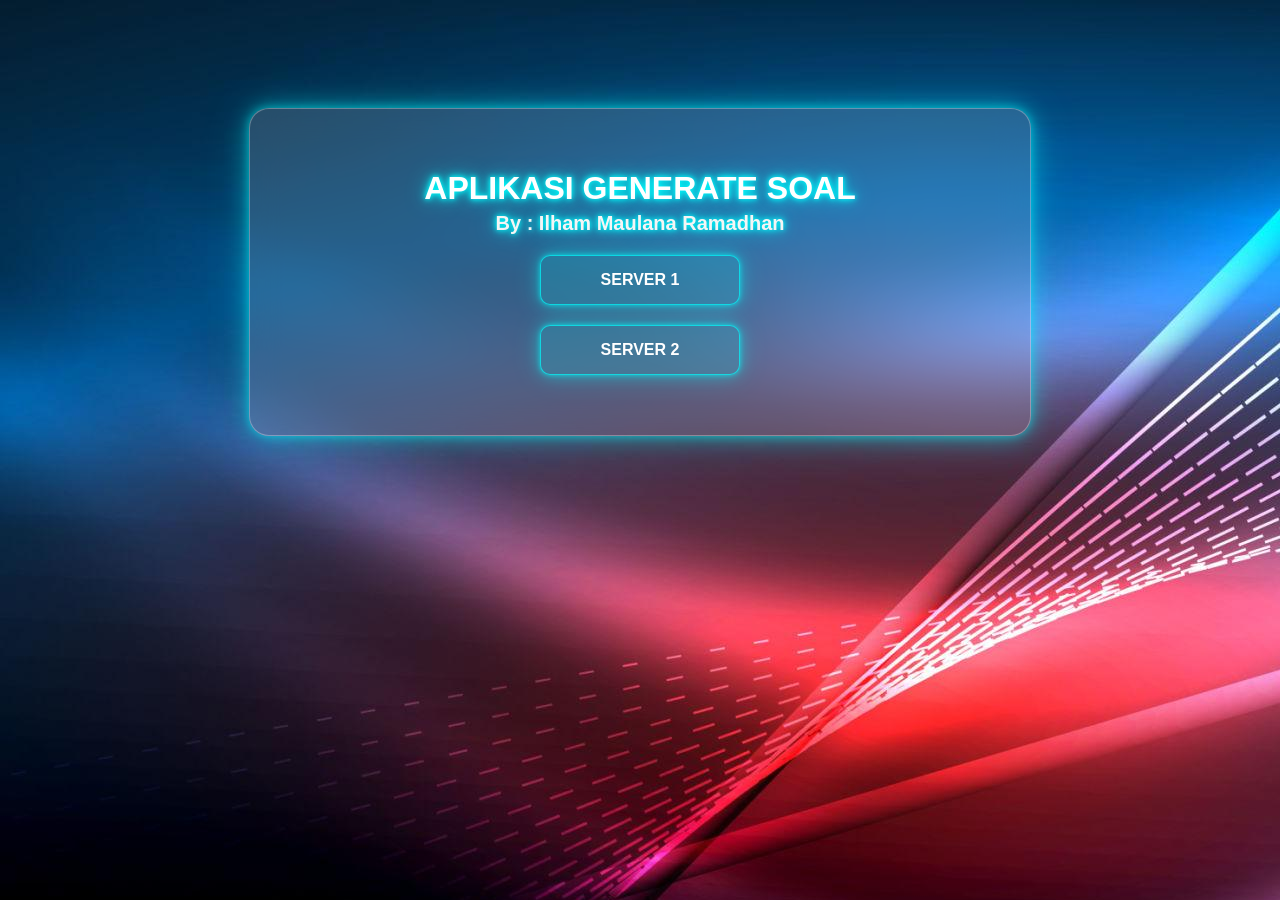
==== index.html @ 63fc75fb "Add files via upload" ====
<!DOCTYPE html>
<html lang="en">
<head>
    <meta charset="UTF-8">
    <meta name="viewport" content="width=device-width, initial-scale=1.0">
    <title>Document</title>
    <link rel="stylesheet" href="gaya soal.css">
</head>
<body>
<div class="glass-box">
<h1>APLIKASI GENERATE SOAL</h1>
<h2>By : Ilham Maulana Ramadhan</h2>
<button id="gemini">SERVER 1</button>
<button id="grooq">SERVER 2</button>
</div>
<script src="script_index.js"></script>
</body>
</html>
---- gaya soal.css ----
body{font-family: Arial, Helvetica, sans-serif;background-image: url(futur1.jpg);margin: 20;padding: 50px;}
h1{text-align: center;color: #ffffff;}
h2{text-align: center;color: whitesmoke;font-size: 20px;}
label{font-weight: bold;color:white;font-size: 16px;text-align: center;display: block;}

.input-form {width: auto;box-sizing: border-box;padding: 15px;border: 1px solid rgba(0, 255, 255, 0.6);border-radius: 15px;
background: rgba(0, 0, 0, 0.25);color: #ffffff;outline: none;box-shadow:0 0 5px rgba(0, 255, 255, 0.5),0 0 15px rgba(0, 255, 255, 0.3),0 0 30px rgba(0, 255, 255, 0.15);transition: all 0.3s ease; display: block;margin: 20px auto;}

.input-form:hover {
    border-color: #00ffff;

    box-shadow:
        0 0 10px #00ffff,
        0 0 15px #00ffff,
        0 0 30px #00ffff,
        0 0 50px rgba(0, 255, 255, 0.5);
}

#tujuanPembelajaran {width: auto;height: 100px;padding: 10px;border: 2px solid greenyellow;box-sizing: border-box;resize: both;display: block;margin: 0 auto; box-shadow:
        0 0 5px rgba(0, 255, 255, 0.6),
        0 0 15px rgba(0, 255, 255, 0.4),
        0 0 25px rgba(0, 255, 255, 0.2);

    transition: 0.3s ease;}

#tujuanPembelajaran:hover {
    border-color: #00ffff;

    box-shadow:
        0 0 5px #00ffff,
        0 0 15px #00ffff,
        0 0 30px #00ffff,
        0 0 50px rgba(0, 255, 255, 0.5);
}    
option {border: 2px solid greenyellow;border-radius: 2px;padding: 10px;height: 30px;}
button{border: 2px solid greenyellow;background-color: greenyellow;width: 150px;height: 50px;}
.hasil {
    display: block;
    color: black;
    background: white;
    padding: 20px;
    margin-top: 30px;
    min-height: 100px;
    text-align: left;
    white-space: pre-wrap;
}
.glass-box {
    width: auto;
    max-width: 700px;
    margin: 50px auto;
    padding: 40px;
    background: rgba(255, 255, 255, 0.15);
    border: 1px solid rgba(255, 255, 255, 0.3);
    border-radius: 20px;
    backdrop-filter: blur(15px);
    -webkit-backdrop-filter: blur(15px);
    box-shadow:  0 0 10px rgba(0, 255, 255, 0.5),
        0 0 25px rgba(0, 255, 255, 0.4),
        0 0 50px rgba(0, 255, 255, 0.2);
}
.tombol-salin {
    margin-top: 15px;
    padding: 10px 20px;
    border: none;
    border-radius: 8px;
    cursor: pointer;
    font-size: 16px;
    font-weight: bold;
}
select {
    display: block;
    width: auto;
    max-width: 500px;
    margin: 20px auto;

    padding: 12px 15px;

    background: rgba(0, 0, 0, 0.25);
    color: white;

    border: 1px solid rgba(0, 255, 255, 0.6);
    border-radius: 15px;

    outline: none;

    box-sizing: border-box;

    box-shadow:
        0 0 5px rgba(0, 255, 255, 0.5),
        0 0 15px rgba(0, 255, 255, 0.3),
        0 0 30px rgba(0, 255, 255, 0.15);

    transition: all 0.3s ease;
}

select:hover {
    border-color: #00ffff;

    box-shadow:
        0 0 10px #00ffff,
        0 0 20px #00ffff,
        0 0 35px rgba(0, 255, 255, 0.7),
        0 0 50px rgba(0, 255, 255, 0.4);
}

select:focus {
    border-color: #00ffff;

    box-shadow:
        0 0 10px #00ffff,
        0 0 20px #00ffff,
        0 0 40px rgba(0, 255, 255, 0.8);
}

#submitSoal {
    display: block;
    margin: 20px auto;
    padding: 10px 30px;
    border: none;
    border-radius: 8px;
    cursor: pointer;
    font-size: 16px;
    font-weight: bold;
}
#submitSoal {
    border: 1px solid rgba(0, 255, 255, 0.7);
    border-radius: 10px;

    background: rgba(0, 255, 255, 0.15);
    color: white;

    box-shadow:
        0 0 5px rgba(0, 255, 255, 0.6),
        0 0 15px rgba(0, 255, 255, 0.4),
        0 0 30px rgba(0, 255, 255, 0.2);

    transition: all 0.2s ease;

    cursor: pointer;
}




#submitSoal:hover {
    border-color: #00ffff;

    box-shadow:
        0 0 5px #00ffff,
        0 0 15px #00ffff,
        0 0 30px #00ffff,
        0 0 50px rgba(0, 255, 255, 0.5);
}



#submitSoal:active {
    background-color: #e53935;
    color: white;
    border: 2px solid #b71c1c;

    box-shadow:
        0 0 5px #ff0000,
        0 0 15px #ff0000,
        0 0 30px #ff0000,
        0 0 50px rgba(255, 0, 0, 0.6);

    transform: scale(0.97);
}

.hasil {
    margin-top: 30px;
    padding: 25px;

    min-height: 100px;

    border: 1px solid rgba(0, 255, 255, 0.6);
    border-radius: 15px;

    background: rgba(0, 0, 0, 0.25);

    color: #ffffff;

    box-shadow:
        0 0 5px rgba(0, 255, 255, 0.5),
        0 0 15px rgba(0, 255, 255, 0.3),
        0 0 30px rgba(0, 255, 255, 0.15);

    transition: all 0.3s ease;
}

.hasil:hover {
    border-color: #00ffff;

    box-shadow:
        0 0 5px #00ffff,
        0 0 15px #00ffff,
        0 0 30px rgba(0, 255, 255, 0.6),
        0 0 50px rgba(0, 255, 255, 0.3);
}
#salinSoal:active {
    background-color: #e53935;
    color: white;
    border: 2px solid #b71c1c;

    box-shadow:
        0 0 5px #ff0000,
        0 0 15px #ff0000,
        0 0 30px #ff0000,
        0 0 50px rgba(255, 0, 0, 0.6);

    transform: scale(0.97);
}

h1 {text-shadow:
        0 0 5px #00ffff,
        0 0 10px #00ffff,
        0 0 20px rgba(0, 255, 255, 0.7);

    transition: all 0.3s ease;
}

h2 {text-shadow:
        0 0 5px #00ffff,
        0 0 10px #00ffff,
        0 0 20px rgba(0, 255, 255, 0.7);

    transition: all 0.3s ease;
} 

label {text-shadow:
        0 0 5px #00ffff,
        0 0 10px #00ffff,
        0 0 20px rgba(0, 255, 255, 0.7);

    transition: all 0.3s ease;
}

h1 {
    margin-bottom: 5px;
}

h2 {
    margin-top: 0;
}

#tombolKembali {
    display: block;
    margin: 20px auto;

    padding: 10px 30px;

    border: 1px solid rgba(0, 255, 255, 0.7);
    border-radius: 10px;

    background: rgba(0, 255, 255, 0.15);
    color: white;

    font-size: 16px;
    font-weight: bold;

    cursor: pointer;

    box-shadow:
        0 0 5px rgba(0, 255, 255, 0.6),
        0 0 15px rgba(0, 255, 255, 0.4),
        0 0 30px rgba(0, 255, 255, 0.2);

    transition: all 0.3s ease;
}

#tombolKembali:hover {
    border-color: #00ffff;

    box-shadow:
        0 0 10px #00ffff,
        0 0 20px #00ffff,
        0 0 35px #00ffff,
        0 0 50px rgba(0, 255, 255, 0.5);
}

#tombolKembali:active {
    background-color: #e53935;
    border-color: #b71c1c;

    box-shadow:
        0 0 5px #ff0000,
        0 0 15px #ff0000,
        0 0 30px #ff0000,
        0 0 50px rgba(255, 0, 0, 0.6);

    transform: scale(0.97);
}

/* =========================================================
   TOMBOL SERVER
   ========================================================= */

#gemini,
#grooq {
    display: block;
    width: 200px;
    height: 50px;

    margin: 20px auto;

    border: 1px solid rgba(0, 255, 255, 0.7);
    border-radius: 10px;

    background: rgba(0, 255, 255, 0.15);

    color: white;

    font-size: 16px;
    font-weight: bold;

    cursor: pointer;

    box-shadow:
        0 0 5px rgba(0, 255, 255, 0.6),
        0 0 15px rgba(0, 255, 255, 0.4),
        0 0 30px rgba(0, 255, 255, 0.2);

    transition: all 0.3s ease;
}

#gemini:hover,
#grooq:hover {
    border-color: #00ffff;

    background: rgba(0, 255, 255, 0.25);

    box-shadow:
        0 0 10px #00ffff,
        0 0 20px #00ffff,
        0 0 35px #00ffff,
        0 0 50px rgba(0, 255, 255, 0.5);

    transform: scale(1.05);
}

#gemini:active,
#groq:active {
    background-color: #e53935;

    border-color: #b71c1c;

    box-shadow:
        0 0 5px #ff0000,
        0 0 15px #ff0000,
        0 0 30px #ff0000,
        0 0 50px rgba(255, 0, 0, 0.6);

    transform: scale(0.97);
}
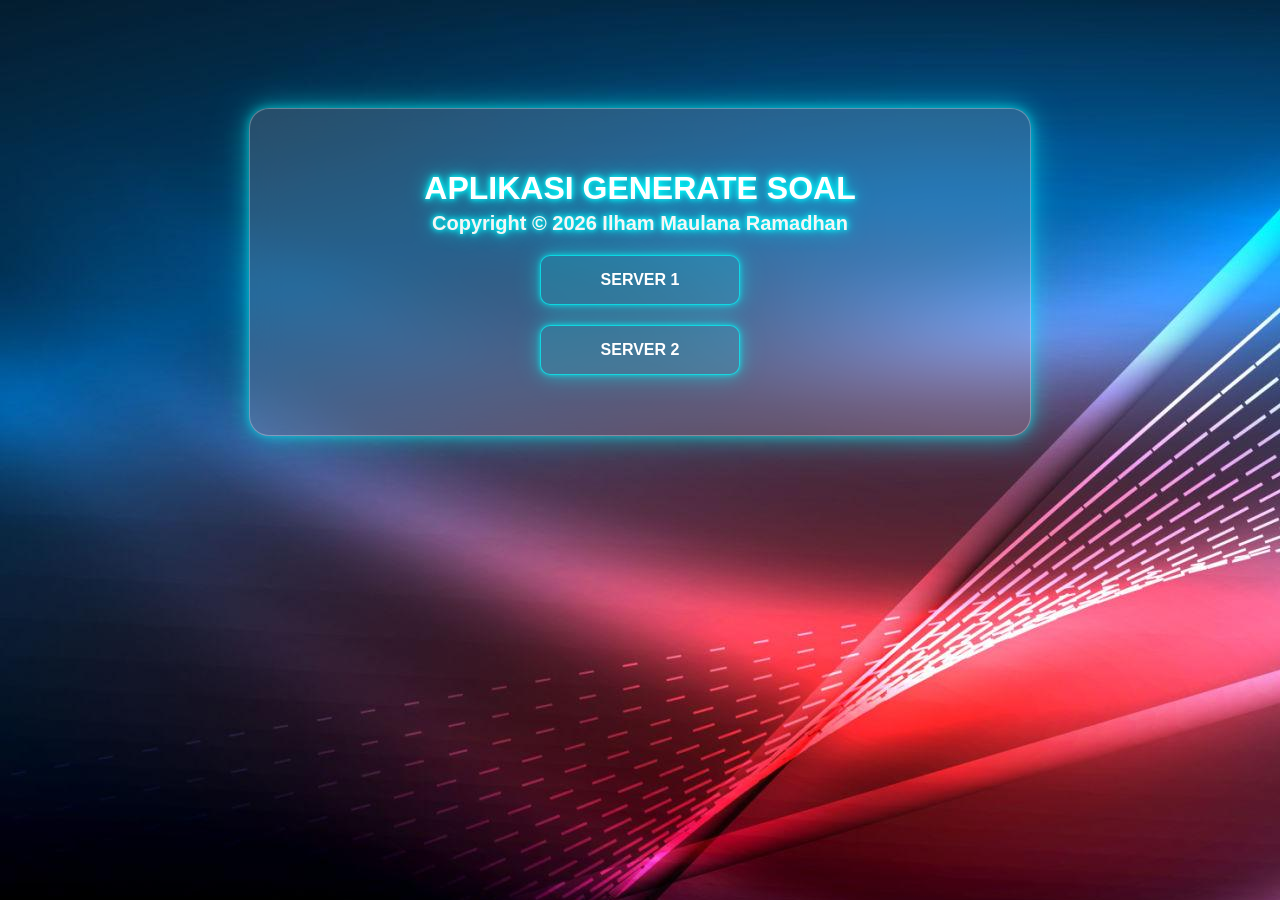
==== commit 94fbd126: "Update index.html" ====
--- a/index.html
+++ b/index.html
@@ -3,16 +3,16 @@
 <head>
     <meta charset="UTF-8">
     <meta name="viewport" content="width=device-width, initial-scale=1.0">
-    <title>Document</title>
+    <title>Generate Soal</title>
     <link rel="stylesheet" href="gaya soal.css">
 </head>
 <body>
 <div class="glass-box">
 <h1>APLIKASI GENERATE SOAL</h1>
-<h2>By : Ilham Maulana Ramadhan</h2>
+<h2>Copyright © 2026 Ilham Maulana Ramadhan</h2>
 <button id="gemini">SERVER 1</button>
 <button id="grooq">SERVER 2</button>
 </div>
 <script src="script_index.js"></script>
 </body>
-</html>+</html>
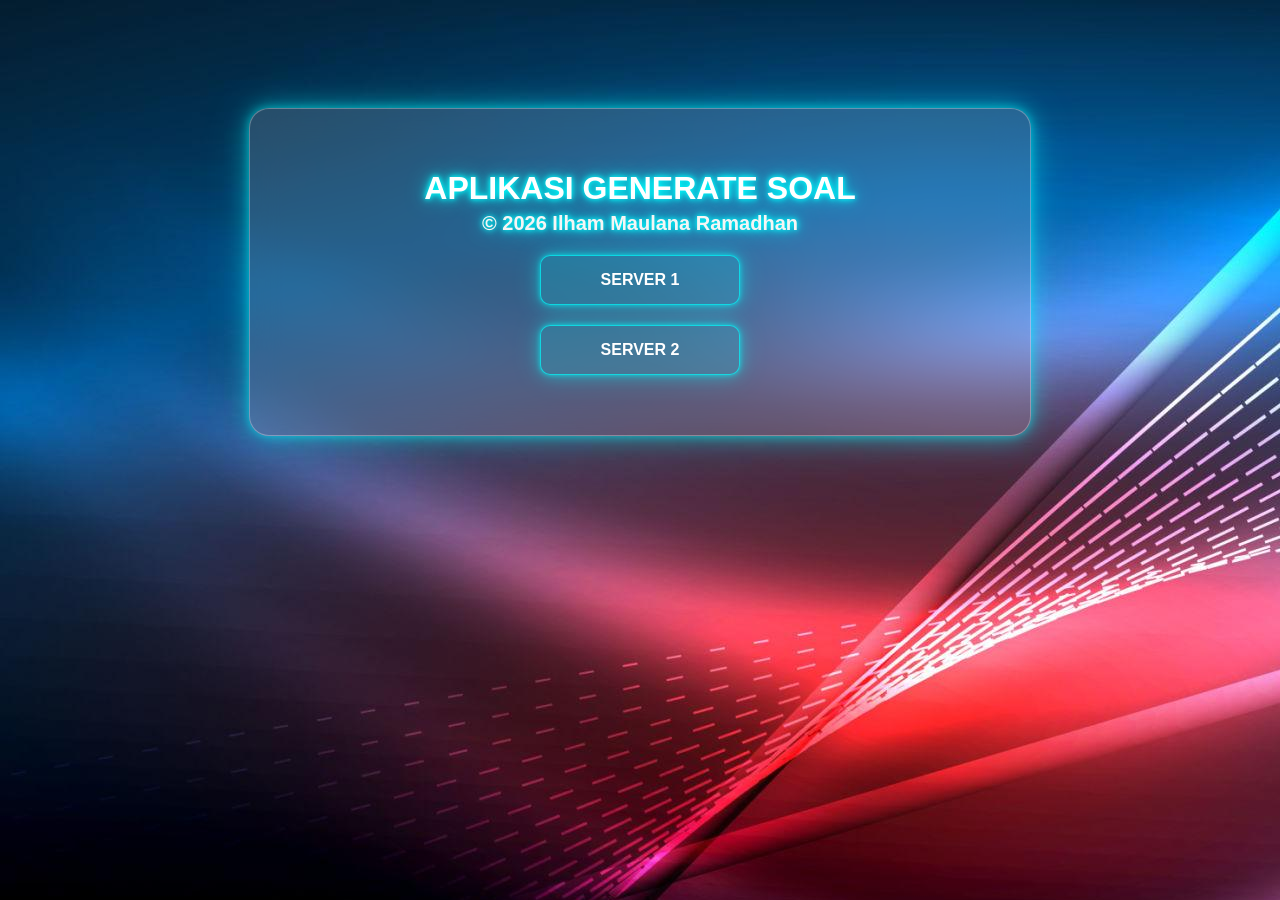
==== commit ed2e1a8d: "Update index.html" ====
--- a/index.html
+++ b/index.html
@@ -9,7 +9,7 @@
 <body>
 <div class="glass-box">
 <h1>APLIKASI GENERATE SOAL</h1>
-<h2>Copyright © 2026 Ilham Maulana Ramadhan</h2>
+<h2>© 2026 Ilham Maulana Ramadhan</h2>
 <button id="gemini">SERVER 1</button>
 <button id="grooq">SERVER 2</button>
 </div>
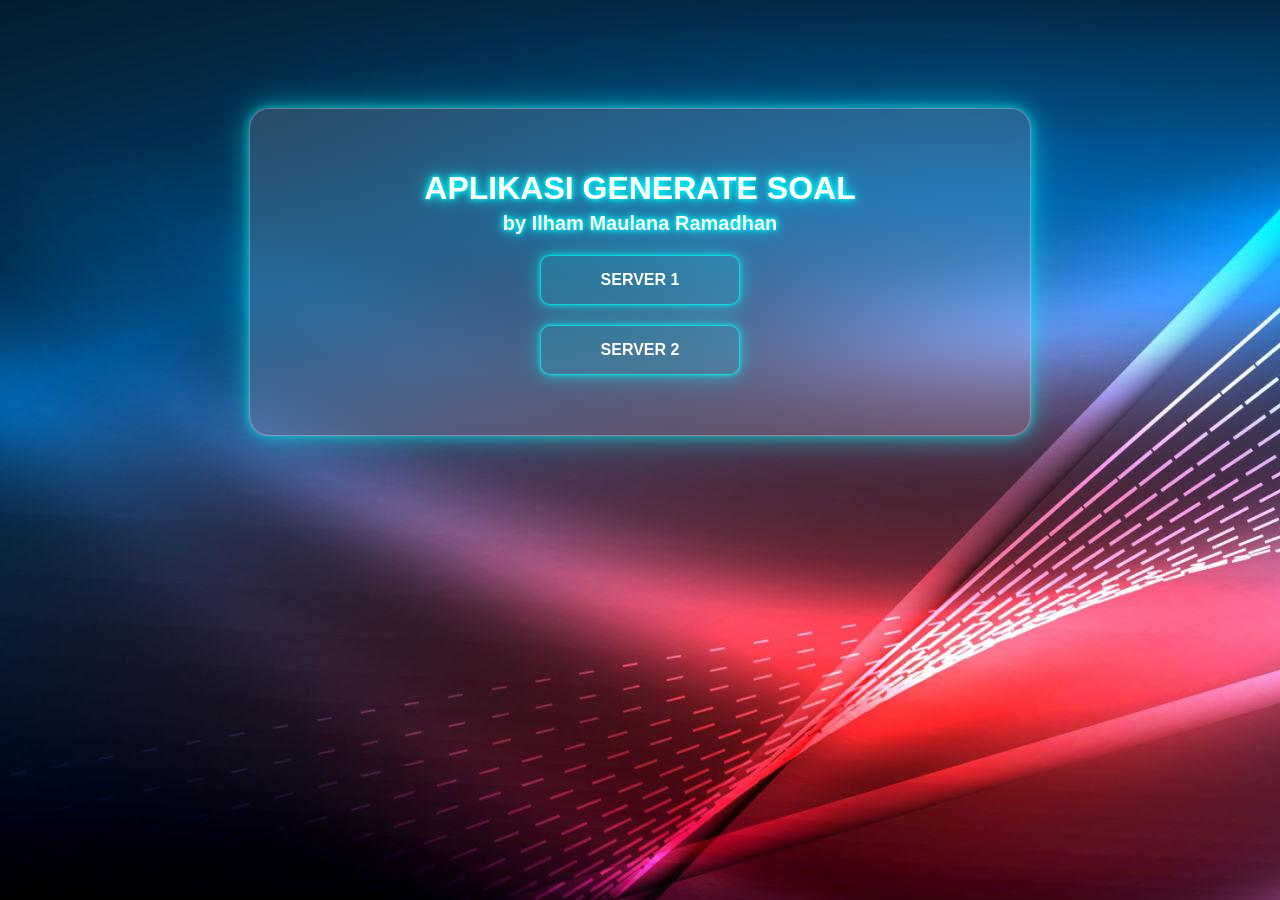
==== commit 12c89720: "Update index.html" ====
--- a/index.html
+++ b/index.html
@@ -9,7 +9,7 @@
 <body>
 <div class="glass-box">
 <h1>APLIKASI GENERATE SOAL</h1>
-<h2>© 2026 Ilham Maulana Ramadhan</h2>
+<h2>by Ilham Maulana Ramadhan</h2>
 <button id="gemini">SERVER 1</button>
 <button id="grooq">SERVER 2</button>
 </div>
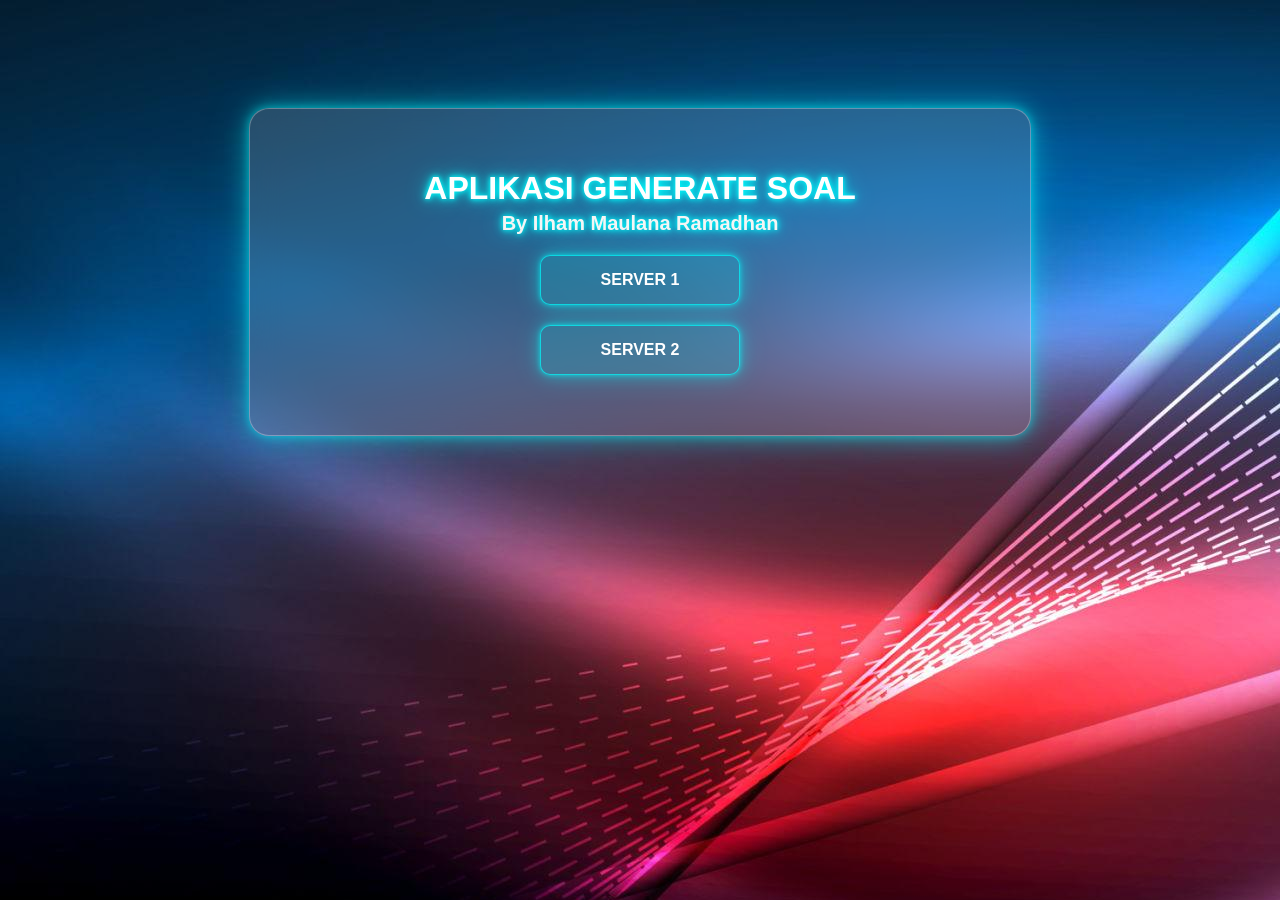
==== commit b6061bec: "Update index.html" ====
--- a/index.html
+++ b/index.html
@@ -9,7 +9,7 @@
 <body>
 <div class="glass-box">
 <h1>APLIKASI GENERATE SOAL</h1>
-<h2>by Ilham Maulana Ramadhan</h2>
+<h2>By Ilham Maulana Ramadhan</h2>
 <button id="gemini">SERVER 1</button>
 <button id="grooq">SERVER 2</button>
 </div>
